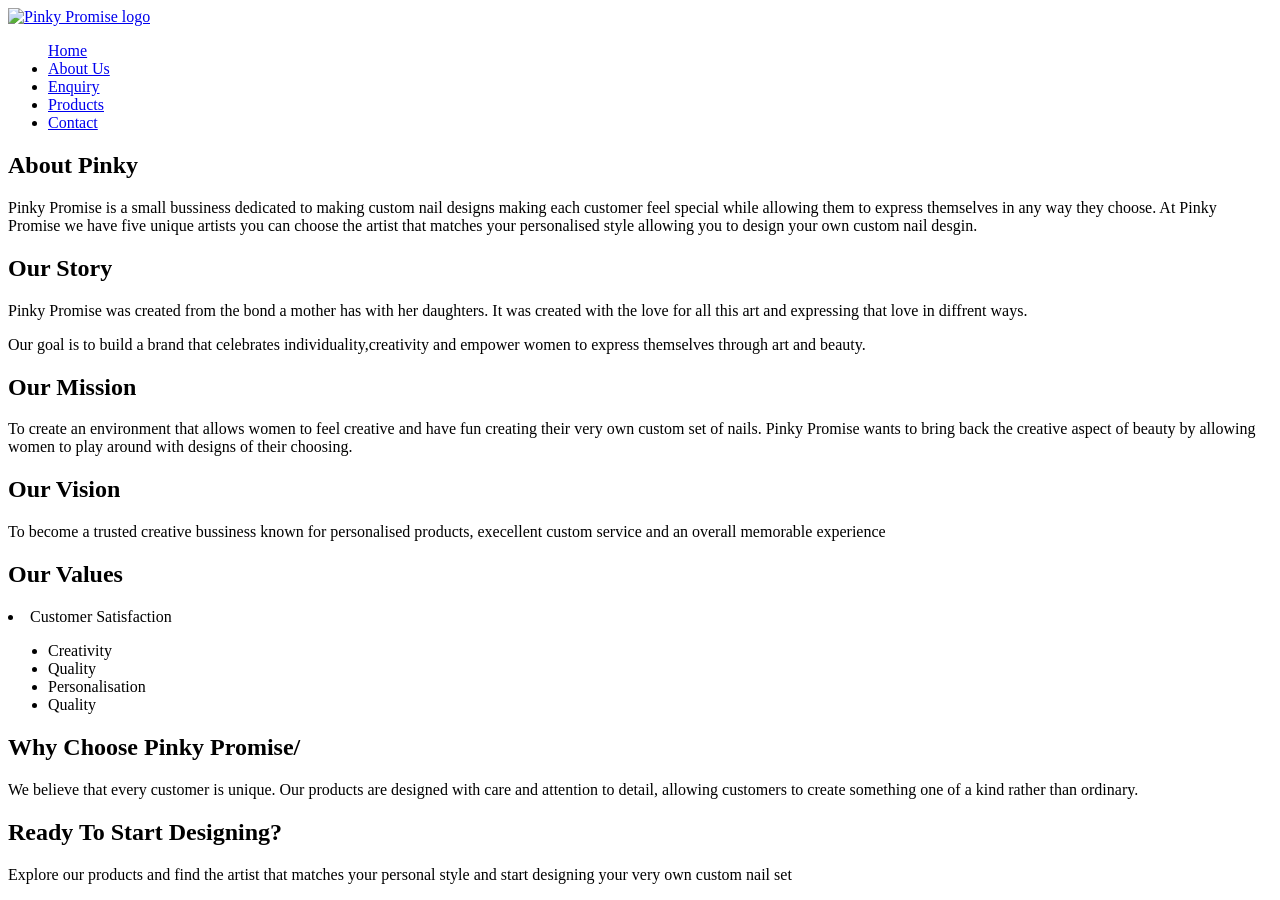
==== about_us.html @ 91e972f9 "Added About_Us.html" ====
<!DOCTYPE html>
<html lang="en">
    <head>

        <meta charset="UTF-8">
        <meta name="viewpoint" content="width=device-width, initial-scale=1.0">
        <meta name="description"
              content="Learn about Pinky Promise">


        <title>Pinky Promise | About Us</title>

        <link rel="stylesheet" href="css/style.css">
    </head>

    <body>

        <header class="site-header">
            <a class="logo" href="index.html">
            <img src="https://canva.link/x95ky3u339ig1zv" alt="Pinky Promise logo">
        </a>
            <nav class="nav">
            <ul>
                <a href="index.html">Home</a>

                <li>
                    <a href="about_us.html">About Us</a>
                </li>
                <li>
                    <a href="enquiry.html">Enquiry</a>
                </li>
                <li>
                    <a href="products.html">Products</a>
                </li>
                <li>
                    <a href="contact.html">Contact</a>
                </li>
            </ul>

      
            </nav>

        </header>

        <main>

            <section>

                <h1>About Pinky</h1>

                <p>
                    Pinky Promise is a small bussiness dedicated to making custom nail designs making each customer
                    feel special while allowing them to express themselves in any way they choose.
                    At Pinky Promise we have five unique artists you can choose the artist that matches
                     your personalised style allowing you to design your own custom nail desgin.
                    
                </p>
                
  <h2>Our Story</h2>

            <p>

                Pinky Promise was created from the bond a mother has with her daughters.
                It was created with the love for all this art and expressing that love in diffrent ways.
            </p>

            <p>
                Our goal is to build a brand that celebrates individuality,creativity and empower women to express 
                themselves through art and beauty.
            </p>

            <h2>Our Mission</h2>

            <p>
                To create an environment that allows women to feel creative and have fun creating their very own
                custom set of nails.
                Pinky Promise wants to bring back the creative aspect of beauty by allowing women to 
                play around with designs of their choosing.
            </p>

            <h2>Our Vision</h2>

            <p>
                 To become a trusted creative bussiness known for personalised products, execellent
                custom service and an overall memorable experience
            </p>

            <h2>Our Values</h2>

              <li>Customer Satisfaction</li>
              <ul>
                <li>Creativity</li>
                <li>Quality</li>
                <li>Personalisation</li>
                <li>Quality</li>
            </ul>

               <h2>Why Choose Pinky Promise/</h2>

            <p>
                We believe that every customer is unique.
                Our products are designed with care and attention to detail, allowing customers to 
                create something one of a kind rather than ordinary.
            </p>

            <h2>Ready To Start Designing?</h2>

            <p> 
                Explore our products and find the artist that matches your personal style and start 
                designing your very own custom nail set
            </p>

            <a href="products.html"
            Explore Our Products>
        </a>
            </section>

        </main>

    </body>
</html>
---- css/style.css ----
*
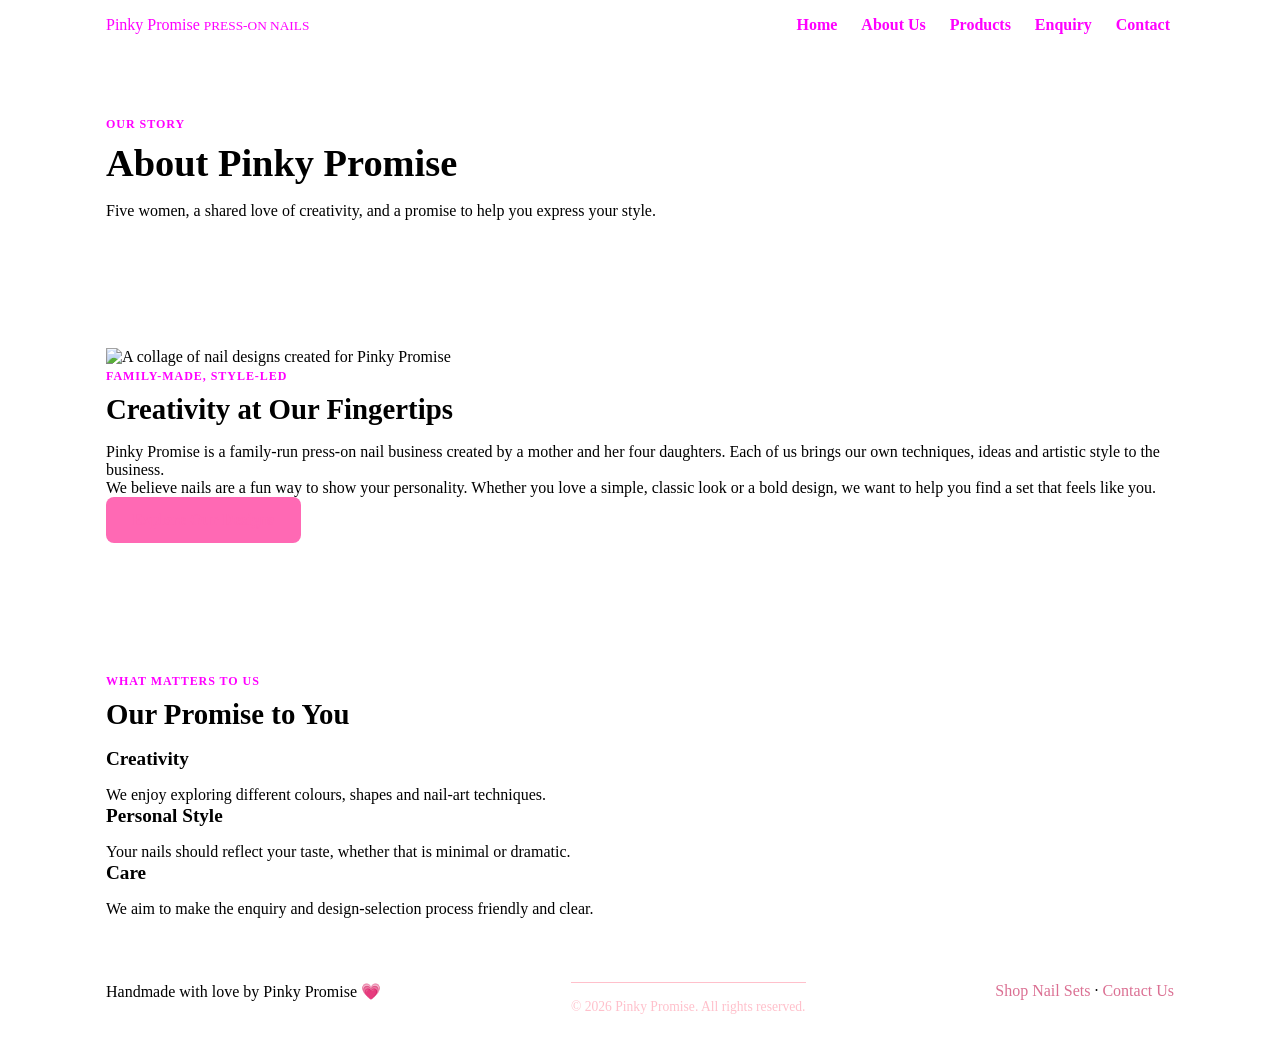
==== commit 4af76300: "Add files via upload" ====
--- a/about_us.html
+++ b/about_us.html
@@ -1,122 +1,155 @@
 <!DOCTYPE html>
 <html lang="en">
-    <head>
+<head>
+    <meta charset="UTF-8">
+    <meta name="viewport" content="width=device-width, initial-scale=1.0">
 
-        <meta charset="UTF-8">
-        <meta name="viewpoint" content="width=device-width, initial-scale=1.0">
-        <meta name="description"
-              content="Learn about Pinky Promise">
+    <title>About Us | Pinky Promise Press-On Nails</title>
 
+    <meta name="description"
+          content="Meet Pinky Promise, a family-run business creating custom press-on nails with creativity, care and different nail art styles.">
 
-        <title>Pinky Promise | About Us</title>
+    <meta name="keywords"
+          content="custom press-on nails, handmade press-on nails, nail art, Pinky Promise, South Africa">
 
-        <link rel="stylesheet" href="css/style.css">
-    </head>
+    <meta name="author" content="Pinky Promise">
+    <meta name="robots" content="index, follow">
 
-    <body>
+    <link rel="stylesheet" href="css/style.css">
+    <script src="js/script.js" defer></script>
+    <link rel="stylesheet"
+    href="https://cdnjs.cloudflare.com/ajax/libs/font-awesome/6.7.2/css/all.min.css">
 
-        <header class="site-header">
-            <a class="logo" href="index.html">
-            <img src="https://canva.link/x95ky3u339ig1zv" alt="Pinky Promise logo">
+</head>
+
+<body>
+
+<header class="site-header">
+    <div class="container header-inner">
+
+        <a class="brand" href="index.html">
+            Pinky <span>Promise</span>
+            <small>PRESS-ON NAILS</small>
         </a>
-            <nav class="nav">
+
+        <nav class="main-nav" aria-label="Main navigation">
             <ul>
-                <a href="index.html">Home</a>
+                <li><a href="index.html">Home</a></li>
+                <li><a href="about_us.html">About Us</a></li>
+                <li><a href="products.html">Products</a></li>
+                <li><a href="enquiry.html">Enquiry</a></li>
+                <li><a href="contact.html">Contact</a></li>
+            </ul>
+        </nav>
 
-                <li>
-                    <a href="about_us.html">About Us</a>
-                </li>
-                <li>
-                    <a href="enquiry.html">Enquiry</a>
-                </li>
-                <li>
-                    <a href="products.html">Products</a>
-                </li>
-                <li>
-                    <a href="contact.html">Contact</a>
-                </li>
-            </ul>
+    </div>
+</header>
 
-      
-            </nav>
+<main>
 
-        </header>
+    <section class="page-hero">
+        <div class="container">
+            <p class="eyebrow">Our story</p>
+            <h1>About Pinky Promise</h1>
+            <p>
+                Five women, a shared love of creativity, and a promise
+                to help you express your style.
+            </p>
+        </div>
+    </section>
 
-        <main>
+    <section class="section">
+        <div class="container split">
 
-            <section>
+            <img
+                class="rounded-image"
+                src="images/collage of nails.jpg"
+                alt="A collage of nail designs created for Pinky Promise">
 
-                <h1>About Pinky</h1>
+            <div>
+                <p class="eyebrow">Family-made, style-led</p>
+
+                <h2>Creativity at Our Fingertips</h2>
 
                 <p>
-                    Pinky Promise is a small bussiness dedicated to making custom nail designs making each customer
-                    feel special while allowing them to express themselves in any way they choose.
-                    At Pinky Promise we have five unique artists you can choose the artist that matches
-                     your personalised style allowing you to design your own custom nail desgin.
-                    
+                    Pinky Promise is a family-run press-on nail business
+                    created by a mother and her four daughters. Each of
+                    us brings our own techniques, ideas and artistic
+                    style to the business.
                 </p>
-                
-  <h2>Our Story</h2>
 
-            <p>
+                <p>
+                    We believe nails are a fun way to show your
+                    personality. Whether you love a simple, classic
+                    look or a bold design, we want to help you find
+                    a set that feels like you.
+                </p>
 
-                Pinky Promise was created from the bond a mother has with her daughters.
-                It was created with the love for all this art and expressing that love in diffrent ways.
-            </p>
+                <a class="btn btn-primary" href="products.html">
+                    Explore Our Designs
+                </a>
+            </div>
 
-            <p>
-                Our goal is to build a brand that celebrates individuality,creativity and empower women to express 
-                themselves through art and beauty.
-            </p>
+        </div>
+    </section>
 
-            <h2>Our Mission</h2>
+    <section class="section section-soft">
+        <div class="container">
 
-            <p>
-                To create an environment that allows women to feel creative and have fun creating their very own
-                custom set of nails.
-                Pinky Promise wants to bring back the creative aspect of beauty by allowing women to 
-                play around with designs of their choosing.
-            </p>
+            <div class="section-heading">
+                <p class="eyebrow">What matters to us</p>
+                <h2>Our Promise to You</h2>
+            </div>
 
-            <h2>Our Vision</h2>
+            <div class="value-grid">
 
-            <p>
-                 To become a trusted creative bussiness known for personalised products, execellent
-                custom service and an overall memorable experience
-            </p>
+                <article class="value-card">
+                    <h3>Creativity</h3>
+                    <p>
+                        We enjoy exploring different colours, shapes
+                        and nail-art techniques.
+                    </p>
+                </article>
 
-            <h2>Our Values</h2>
+                <article class="value-card">
+                    <h3>Personal Style</h3>
+                    <p>
+                        Your nails should reflect your taste, whether
+                        that is minimal or dramatic.
+                    </p>
+                </article>
 
-              <li>Customer Satisfaction</li>
-              <ul>
-                <li>Creativity</li>
-                <li>Quality</li>
-                <li>Personalisation</li>
-                <li>Quality</li>
-            </ul>
+                <article class="value-card">
+                    <h3>Care</h3>
+                    <p>
+                        We aim to make the enquiry and design-selection
+                        process friendly and clear.
+                    </p>
+                </article>
 
-               <h2>Why Choose Pinky Promise/</h2>
+            </div>
+        </div>
+    </section>
 
-            <p>
-                We believe that every customer is unique.
-                Our products are designed with care and attention to detail, allowing customers to 
-                create something one of a kind rather than ordinary.
-            </p>
+</main>
 
-            <h2>Ready To Start Designing?</h2>
+<footer class="site-footer">
+    <div class="container footer-inner">
 
-            <p> 
-                Explore our products and find the artist that matches your personal style and start 
-                designing your very own custom nail set
-            </p>
+        <p>Handmade with love by Pinky Promise 💗</p>
 
-            <a href="products.html"
-            Explore Our Products>
-        </a>
-            </section>
+        <p class="copyright">
+            &copy; <span id="year">2026</span>
+            Pinky Promise. All rights reserved.
+        </p>
 
-        </main>
+        <p>
+            <a href="products.html">Shop Nail Sets</a> ·
+            <a href="contact.html">Contact Us</a>
+        </p>
 
-    </body>
-</html>
-     
+    </div>
+</footer>
+
+</body>
+</html>
--- a/css/style.css
+++ b/css/style.css
@@ -1 +1,625 @@
+* {
+box-sizing: border-box;
+margin: 0;
+padding: 0;
+}
+
+img {
+max-width: 100%;
+display: block;
+}
+a {
+color: magenta;
+text-decoration: none;
+}
+a:hover,
+a:focus {
+color: palevioletred;
+text-decoration: underline;
+}
+
+a:focus-visible,
+button:focus-visible,
+input:focus-visible,
+textarea:focus-visible,
+select:focus-visible,
+label:focus-visible {
+outline: 3px solid magenta;
+outline-offset: 2px;
+}
+
+h1, h2, h3, h4 {
+font-weight: 700;
+line-height: 1.2;
+margin-bottom: 16px;
+}
+h1 { font-size: 2.4rem; }
+h2 { font-size: 1.8rem; }
+h3 { font-size: 1.2rem; }
+p {
+margin-bottom: 
+color pink;
+}
+
+.eyebrow {
+display: inline-block;
+font-size: 0.75rem;
+font-weight: 700;
+letter-spacing: 0.08em;
+text-transform: uppercase;
+color: magenta;
+margin-bottom: 8px;
+}
+
+.container {
+max-width: 1100px;
+margin-left: auto;
+margin-right: auto;
+padding-left: 16px;
+padding-right: 16px;
+}
+
+section {
+padding-top: 64px;
+padding-bottom: 64px;
+}
+.section-alt {
+background-color: magenta;
+}
+.page-header {
+text-align: center;
+padding-top: 64px;
+padding-bottom: 24px;
+}
+.page-header p {
+max-width: 60ch;
+margin-left: auto;
+margin-right: auto;
+}
+
+.btn {
+display: inline-flex;
+align-items: center;
+padding: 12px 24px;
+border-radius: 8px;
+font-weight: 700;
+border: 2px solid transparent;
+cursor: pointer;
+transition: background-color 0.2s ease, color 0.2s ease, border-color 0.2s
+ease;
+}
+.btn i {
+margin-right: 6px;
+}
+
+.btn-primary {
+background-color: hotpink;
+color: hotpink;
+}
+.btn-primary:hover {
+background-color: hotpink;
+}
+.btn-secondary {
+background-color: transparent;
+border-color: magenta;
+color: magenta;
+}
+.btn-secondary:hover {
+background-color: magenta;
+color: pink;
+}
+/* A light-outlined button, made specifically for sitting on top of a
+dark photo (you'll use this on the hero banner shortly), where a
+dark-text button would be hard to read against a photo. */
+.btn-secondary-light {
+background-color: transparent;
+border-color: hotpink;
+color: hotpink;
+}
+.btn-secondary-light:hover {
+background-color: pink;
+color: magenta;
+}
+/* A green button, used for the "Send" button on both forms later in
+this tutorial. */
+.btn-success {
+background-color: pink
+color pink;
+}
+.btn-success:hover {
+background-color: papayawhip;
+}
+.btn-block {
+    display: flex;
+    justify-content: center;
+    width: 100%;
+}
+
+site-header {
+border-bottom: 1px solid magenta;
+position: sticky;
+top: 0;
+background-color: magenta;
+z-index: 100;
+}
+.header-inner {
+display: flex;
+align-items: center;
+justify-content: space-between;
+padding-top: 16px;
+padding-bottom: 16px;
+}
+
+
+.logo {
+font-weight: 700;
+font-size: 1.4rem;
+color: magenta;
+}
+.main-nav ul {
+list-style: none;
+display: flex;
+gap: 16px;
+}
+.main-nav a {
+color: magenta;
+font-weight: 600;
+padding: 6px 4px;
+border-bottom: 2px solid transparent;
+}
+.main-nav a:hover,
+.main-nav a[area-current="page"] {
+color: magenta;
+border-bottom-color: magenta;
+text-decoration: none;
+}
+
+/* The checkbox itself is never visible — it only exists to hold the 
+ open/closed state.  */
+.nav-toggle-input {
+position: absolute;
+opacity: 0;
+pointer-events: none;
+}
+/* The <label> is what the user actually sees and clicks. */
+.nav-toggle {
+display: none;
+align-items: center;
+justify-content: center;
+width: 40px;
+height: 40px;
+border: 1px solid pink;
+border-radius: 8px;
+color: palevioletred;
+font-size: 1.2rem;
+cursor: pointer;
+}
+/* Show only the "closed" (hamburger) icon by default... */
+.nav-toggle .icon-close {
+display: none;
+}
+/* ...then swap which icon is visible once the checkbox is checked. */
+.nav-toggle-input:checked ~ .nav-toggle .icon-open {
+display: none;
+}
+.nav-toggle-input:checked ~ .nav-toggle .icon-close {
+display: inline-block;
+}
+
+site-footer {
+background-color: magenta;
+color:pink;
+padding-top: 40px;
+padding-bottom: 24px;
+}
+.footer-inner {
+display: flex;
+flex-wrap: wrap;
+gap: 40px;
+justify-content: space-between;
+margin-bottom: 24px;
+}
+.site-footer .logo {
+color: pink;
+}
+.site-footer a {
+color: palevioletred;
+}
+.site-footer a:hover {
+color: pink;
+}
+.footer-col h4 {
+color: magenta;
+font-size: 1rem;
+margin-bottom: 8px;
+}
+.copyright {
+border-top: 1px solid pink;
+padding-top: 16px;
+text-align: center;
+font-size: 0.85rem;
+color: pink;
+}
+
+icon-list {
+list-style: none;
+margin-bottom: 16px;
+}
+.icon-list li {
+display: flex;
+align-items: flex-start;
+gap: 10px;
+margin-bottom: 8px;
+}
+.icon-list i {
+color: magenta;
+width: 16px;
+text-align: center;
+margin-top: 4px;
+flex: none;
+}
+.social-list {
+color: magenta;
+list-style: none;
+display: flex;
+flex-wrap: wrap;
+gap: 8px;
+}
+.icon-btn {
+display: inline-flex;
+align-items: center;
+justify-content: center;
+width: 40px;
+height: 40px;
+border-radius: 50%;
+border: 1px solid pink;
+color: magenta;
+font-size: 1rem;
+}
+.icon-btn:hover,
+.icon-btn:focus {
+color: magenta;
+border-color: magenta;
+text-decoration: none;
+}
+.site-footer .icon-btn {
+border-color: palevioletred;
+color: palevioletred;
+}
+.site-footer .icon-btn:hover {
+color: plum;
+border-color: plum;
+}
+
+.hero-banner {
+position: relative;
+overflow: hidden;
+border-radius: 8px;
+margin-top: 40px;
+}
+.hero-photo {
+width: 100%;
+aspect-ratio: 5 / 2;
+object-fit: cover;
+}
+.hero-overlay {
+position: absolute;
+inset: 0;
+display: flex;
+align-items: center;
+background: linear-gradient(
+100deg,
+rgba(48, 35, 46, 0.82) 0%,
+rgba(48, 35, 46, 0.55) 45%,
+rgba(48, 35, 47, 0.15) 100%
+);
+}
+.hero-content {
+color: pink;
+padding: 40px;
+max-width: 520px;
+}
+.hero-content .eyebrow {
+color: plum;
+}
+.hero-content p {
+color: rgba(255, 255, 255, 0.85);
+}
+.hero-buttons {
+display: flex;
+flex-wrap: wrap;
+gap: 16px;
+margin-top: 16px;
+}
+
+split {
+display: flex;
+flex-wrap: wrap;
+align-items: center;
+gap: 40px;
+}
+.split-image,
+.split-text {
+flex: 1 1 340px;
+}
+.split-image img {
+border-radius: 8px;
+width: 100%;
+aspect-ratio: 4 / 3;
+object-fit: cover;
+}
+
+ /* Add this class alongside .split-image whenever the photo should 
+stay a perfect square instead of the usual 4:3 landscape crop —
+used for the portrait photo on the About Us page. */
+.split-image.is-square img {
+aspect-ratio: 1 / 1;
+}
+
+.card-grid {
+display: grid;
+grid-template-columns: repeat(auto-fit, minmax(230px, 1fr));
+gap: 24px;
+margin-top: 40px;
+}
+
+.grid-4 {
+display: grid;
+grid-template-columns: 1fr;
+gap: 24px;
+margin-top: 40px;
+}
+@media (min-width: 560px) {
+.grid-4 {
+grid-template-columns: repeat(2, 1fr);
+}
+}
+@media (min-width: 900px) {
+.grid-4 {
+grid-template-columns: repeat(4, 1fr);
+}
+}
+
+.card {
+background-color: #ffffff;
+border: 1px solid #dfe2ec;
+border-radius: 8px;
+padding: 24px;
+min-height: 190px;
+display: flex;
+flex-direction: column;
+transition: box-shadow 0.2s ease, transform 0.2s ease;
+}
+.card:hover {
+box-shadow: 0 8px 20px rgba(0, 0, 0, 0.08);
+transform: translateY(-3px);
+}
+.card .card-icon {
+font-size: 1.5rem;
+color: magenta;
+margin-bottom: 8px;
+}
+.card p {
+margin-bottom: 0;
+flex: 1;
+}
+
+.product-card {
+border: 1px solid palevioletred;
+border-radius: 8px;
+overflow: hidden;
+background-color: pink;
+display: flex;
+flex-direction: column;
+}
+.product-image {
+    
+                    
+
+position: relative;
+}
+.product-image img {
+   https://images.pexels.com/photos/32875639/pexels-photo-32875639.jpeg
+width: 100%
+aspect-ratio : 1 / 1;
+object-fit cover;
+}
+.add-cart {
+position: absolute;
+top: 10px;
+right: 10px;
+display: inline-flex;
+align-items: center;
+gap: 4px;
+background-color: pink;
+color: magenta;
+font-size: 0.72rem;
+font-weight: 700;
+padding: 5px 10px;
+border-radius: 999px;
+border: 1px solid plum;
+}
+.add-cart:hover {
+color: magenta;
+border-color: magenta;
+}
+.product-card-body {
+padding: 16px;
+display: flex;
+flex-direction: column;
+gap: 4px;
+}
+
+.product-meta {
+display: flex;
+justify-content: space-between;
+font-size: 0.85rem;
+color: magenta;
+}
+
+.visually-hidden {
+position: absolute;
+width: 1px;
+height: 1px;
+padding: 0;
+margin: -1px;
+overflow: hidden;
+clip: rect(0, 0, 0, 0);
+white-space: nowrap;
+border: 0;
+}
+.search-pill {
+position: relative;
+max-width: 420px;
+margin: 0 auto 40px;
+}
+.search-pill i {
+position: absolute;
+top: 50%;
+left: 18px;
+transform: translateY(-50%);
+color: magenta;
+pointer-events: none;
+}
+.search-pill input {
+width: 100%;
+padding: 12px 16px 12px 42px;
+border: 1px solid palevioletred;
+border-radius: 999px;
+font: inherit;
+background-color: pink;
+}
+.search-pill input:focus {
+border-color: magenta;
+}
+
+.form-layout {
+display: flex;
+flex-wrap: wrap;
+gap: 24px;
+align-items: flex-start;
+}
+.form-card,
+.info-card {
+flex: 1 1 340px;
+border: 1px solid pink;
+border-radius: 8px;
+padding: 24px;
+}
+.form-card {
+background-color: palevioletred;
+}
+.form-group {
+margin-bottom: 16px;
+}
+.form-group label {
+display: block;
+font-weight: 600;
+font-size: 0.9rem;
+margin-bottom: 4px;
+}
+.form-group input,
+.form-group select,
+.form-group textarea {
+width: 100%;
+padding: 10px 12px;
+border: 1px solid palevioletred;
+border-radius: 8px;
+font: inherit;
+background-color: pink;
+}
+.form-group input:focus,
+.form-group select:focus,
+.form-group textarea:focus {
+border-color: magenta;
+}
+
+.form-row {
+display: flex;
+gap: 16px;
+flex-wrap: wrap;
+}
+.form-row .form-group {
+flex: 1 1 160px;
+}
+
+.faq-item {
+border-bottom: 1px solid pink;
+padding: 16px 0;
+}
+.faq-item h3 {
+font-size: 1rem;
+margin-bottom: 6px;
+}
+.faq-item h3 i {
+color: magenta;
+margin-right: 6px;
+}
+.faq-item p {
+margin-bottom: 0;
+}
+
+@media (max-width: 700px) {
+/* anything in here only applies when the window is
+700 pixels wide or narrower */
+}
+
+@media (max-width: 700px) {
+.nav-toggle {
+display: flex;
+}
+.main-nav {
+display: none;
+width: 100%;
+}
+.nav-toggle-input:checked ~ .main-nav {
+display: block;
+}
+.main-nav ul {
+flex-direction: column;
+gap: 0;
+padding-bottom: 16px;
+}
+.main-nav a {
+display: block;
+padding: 10px 4px;
+border-bottom: 1px solid pink;
+}
+.header-inner {
+flex-wrap: wrap;
+}
+.hero-photo {
+aspect-ratio: 4 / 3;
+}
+.hero-overlay {
+background: linear-gradient(
+180deg,
+rgba(48, 35, 41, 0.35) 0%,
+rgba(48, 35, 46, 0.88) 100%
+);
+align-items: flex-end;
+}
+.hero-content {
+max-width: 100%;
+}
+h1 { font-size: 1.9rem; }
+h2 { font-size: 1.5rem; }
+}
+
+@media (min-width: 560px) {
+.grid-4 {
+grid-template-columns: repeat(2, 1fr);
+}
+}
+@media (min-width: 900px) {
+.grid-4 {
+grid-template-columns: repeat(4, 1fr);
+}
+}
+
+
+
+
+
+
 *
